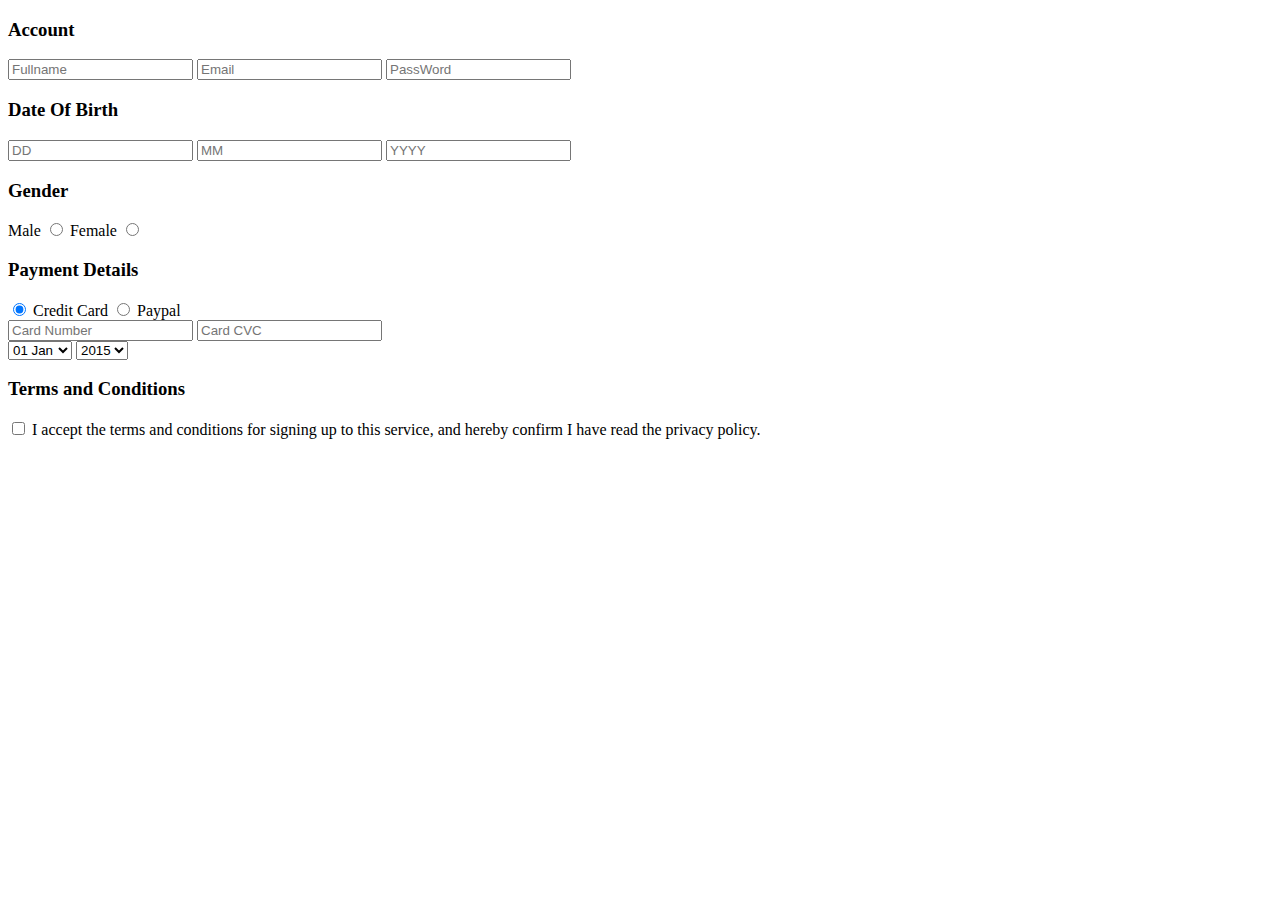
==== baiLogin/info/index.html @ a0008422 "add bailogin" ====
<!DOCTYPE html>
<html lang="en">
<head>
    <meta charset="UTF-8">
    <title>Title</title>
    <link rel="stylesheet" href="Style.css">

</head>
<body>
<div class="container">
    <form action="#" method="post" >
        <div class="form-group">
            <h3>Account</h3>
            <input type="text" name="Fullname" placeholder="Fullname" required>
            <input type="text" name="Email" placeholder="Email" required>
            <input type="password" name="Password" placeholder="PassWord" required>
        </div>
        <div class="Date_Gen">
            <div class="form-group" id="Date_Of_Birth">
                <h3>Date Of Birth</h3>
                <div class="frame_Date">
                <input type="number" name="Day" placeholder="DD" required class="Day">
                <input type="number" name="Month" placeholder="MM" required class="Month">
                <input type="number" name="Year" placeholder="YYYY" required class="Year">
                </div>
            </div>

            <div class="form-group" class="Gender">
                <h3>Gender</h3>
                <div class="gender-selection">
                <label for="male">Male</label>
                <input type="radio" id="male" name="gender" value="male">
                <label for="female">Female</label>
                <input type="radio" id="female" name="gender" value="female">
                </div>
            </div>
        </div>
        <div class="form-group" >
            <h3>Payment Details</h3>
            <input type="radio" id="credit" name="payment" value="credit" checked>
            <label for="credit">Credit Card</label>

            <input type="radio" id="paypal" name="payment" value="paypal">
            <label for="paypal">Paypal</label>
        </div>
        <div class="form-group">
            <input type="text" placeholder="Card Number">
            <input type="text" placeholder="Card CVC">
            <div class="expiry-date">
                <select>
                    <option>01 Jan</option>
                    <option>02 Feb</option>
                    <!-- More options -->
                </select>
                <select>
                    <option>2015</option>
                    <option>2016</option>
                    <!-- More options -->
                </select>
            </div>
        </div>
        <div class="form-group">
            <h3>Terms and Conditions</h3>
            <label>
                <input type="checkbox" name="terms" id="terms">
                I accept the terms and conditions for signing up to this service, and hereby confirm I have read the privacy policy.
            </label>
        </div>
    </form>
</div>
</body>
</html>
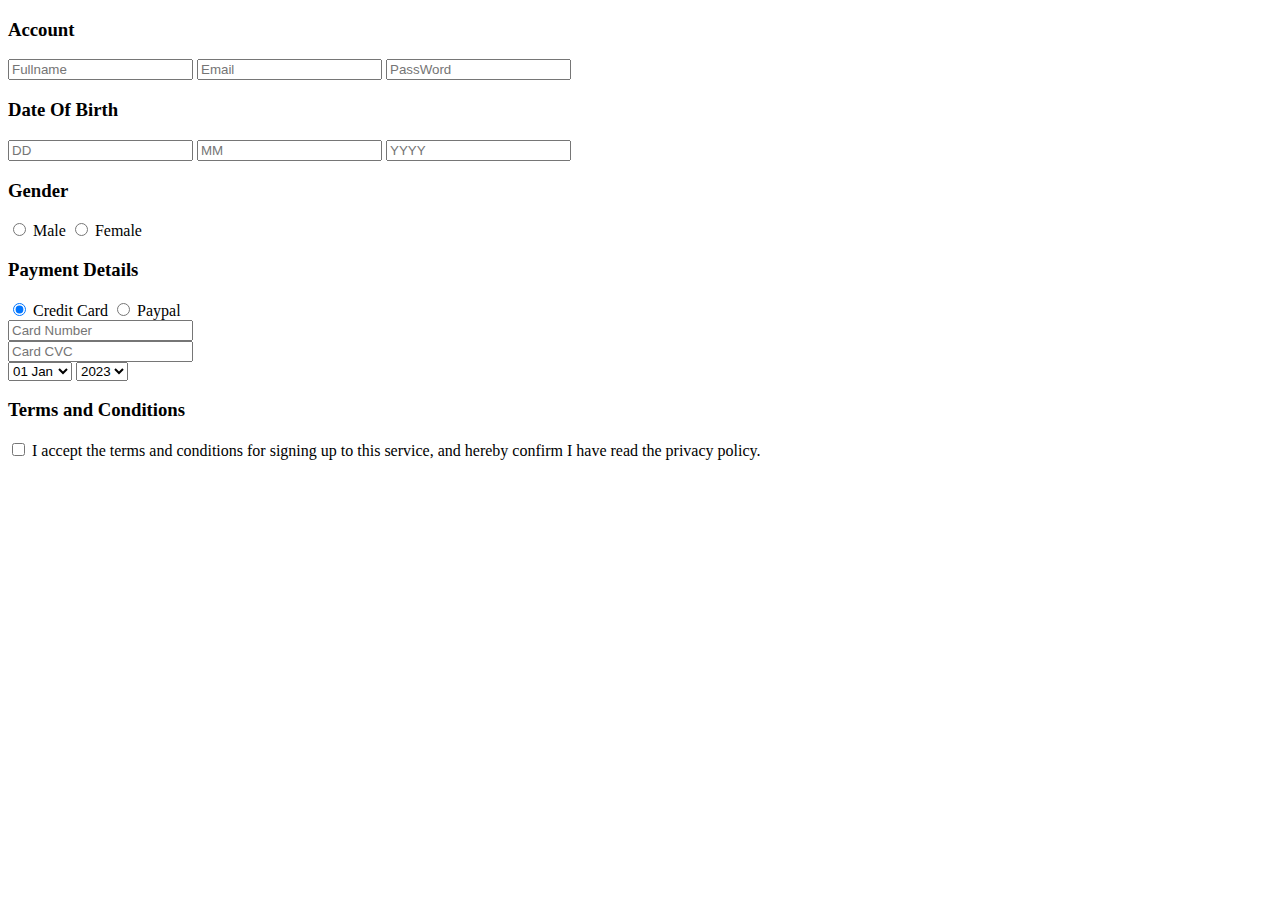
==== commit 734b07db: "add bai info" ====
--- a/baiLogin/info/index.html
+++ b/baiLogin/info/index.html
@@ -4,69 +4,74 @@
     <meta charset="UTF-8">
     <title>Title</title>
     <link rel="stylesheet" href="Style.css">
-
+    <link rel="stylesheet" href="https://cdnjs.cloudflare.com/ajax/libs/font-awesome/6.6.0/css/all.min.css" integrity="sha512-Kc323vGBEqzTmouAECnVceyQqyqdsSiqLQISBL29aUW4U/M7pSPA/gEUZQqv1cwx4OnYxTxve5UMg5GT6L4JJg==" crossorigin="anonymous" referrerpolicy="no-referrer" />
 </head>
 <body>
-<div class="container">
-    <form action="#" method="post" >
-        <div class="form-group">
-            <h3>Account</h3>
-            <input type="text" name="Fullname" placeholder="Fullname" required>
-            <input type="text" name="Email" placeholder="Email" required>
-            <input type="password" name="Password" placeholder="PassWord" required>
-        </div>
-        <div class="Date_Gen">
-            <div class="form-group" id="Date_Of_Birth">
-                <h3>Date Of Birth</h3>
-                <div class="frame_Date">
-                <input type="number" name="Day" placeholder="DD" required class="Day">
-                <input type="number" name="Month" placeholder="MM" required class="Month">
-                <input type="number" name="Year" placeholder="YYYY" required class="Year">
+    <div class="container">
+        <form action="#" method="post">
+            <div class="form-group">
+                <h3>Account</h3>
+                <input type="text" name="Fullname" placeholder="Fullname" required>
+                <input type="text" name="Email" placeholder="Email" required>
+                <input type="password" name="Password" placeholder="PassWord" required>
+            </div>
+            <div class="Date_Gen">
+                <div class="form-group" id="Date_Of_Birth">
+                    <h3>Date Of Birth</h3>
+                    <div class="frame_Date">
+                        <input type="number" name="Day" placeholder="DD" required class="Day">
+                        <input type="number" name="Month" placeholder="MM" required class="Month">
+                        <input type="number" name="Year" placeholder="YYYY" required class="Year">
+                    </div>
+                </div>
+                <div class="form-group" id="Gender">
+                    <h3>Gender</h3>
+                    <div class="gender-selection">
+                        <input type="radio" id="male" name="gender" value="male">
+                        <label for="male">Male</label>
+                        <input type="radio" id="female" name="gender" value="female">
+                        <label for="female">Female</label>
+                    </div>
                 </div>
             </div>
-
-            <div class="form-group" class="Gender">
-                <h3>Gender</h3>
-                <div class="gender-selection">
-                <label for="male">Male</label>
-                <input type="radio" id="male" name="gender" value="male">
-                <label for="female">Female</label>
-                <input type="radio" id="female" name="gender" value="female">
+            <div class="form-group">
+                <h3>Payment Details</h3>
+                <div class="payment-selection">
+                    <input type="radio" id="credit" name="payment" value="credit" checked>
+                    <label for="credit">Credit Card</label>
+                    <input type="radio" id="paypal" name="payment" value="paypal">
+                    <label for="paypal">Paypal</label>
                 </div>
             </div>
-        </div>
-        <div class="form-group" >
-            <h3>Payment Details</h3>
-            <input type="radio" id="credit" name="payment" value="credit" checked>
-            <label for="credit">Credit Card</label>
-
-            <input type="radio" id="paypal" name="payment" value="paypal">
-            <label for="paypal">Paypal</label>
-        </div>
-        <div class="form-group">
-            <input type="text" placeholder="Card Number">
-            <input type="text" placeholder="Card CVC">
-            <div class="expiry-date">
-                <select>
-                    <option>01 Jan</option>
-                    <option>02 Feb</option>
-                    <!-- More options -->
-                </select>
-                <select>
-                    <option>2015</option>
-                    <option>2016</option>
-                    <!-- More options -->
-                </select>
+            
+            <div class="form-group">
+                <input type="text" placeholder="Card Number">
+                <div class="cvc-expiry">
+                    <input type="text" placeholder="Card CVC" class="cvc">
+                    <div class="expiry-date">
+                        <select class="month">
+                            <option>01 Jan</option>
+                            <option>02 Feb</option>
+                            <!-- More options -->
+                        </select>
+                        <select class="year">
+                            <option>2023</option>
+                            <option>2024</option>
+                            <!-- More options -->
+                        </select>
+                    </div>
+                </div>
             </div>
-        </div>
-        <div class="form-group">
-            <h3>Terms and Conditions</h3>
-            <label>
-                <input type="checkbox" name="terms" id="terms">
-                I accept the terms and conditions for signing up to this service, and hereby confirm I have read the privacy policy.
-            </label>
-        </div>
-    </form>
-</div>
+            
+            <div class="form-group">
+                <h3>Terms and Conditions</h3>
+                <label>
+                    <input type="checkbox" name="terms" id="terms">
+                    I accept the terms and conditions for signing up to this service, and hereby confirm I have read the privacy policy.
+                </label>
+            </div>
+        </form>
+    </div>
+    
 </body>
 </html>